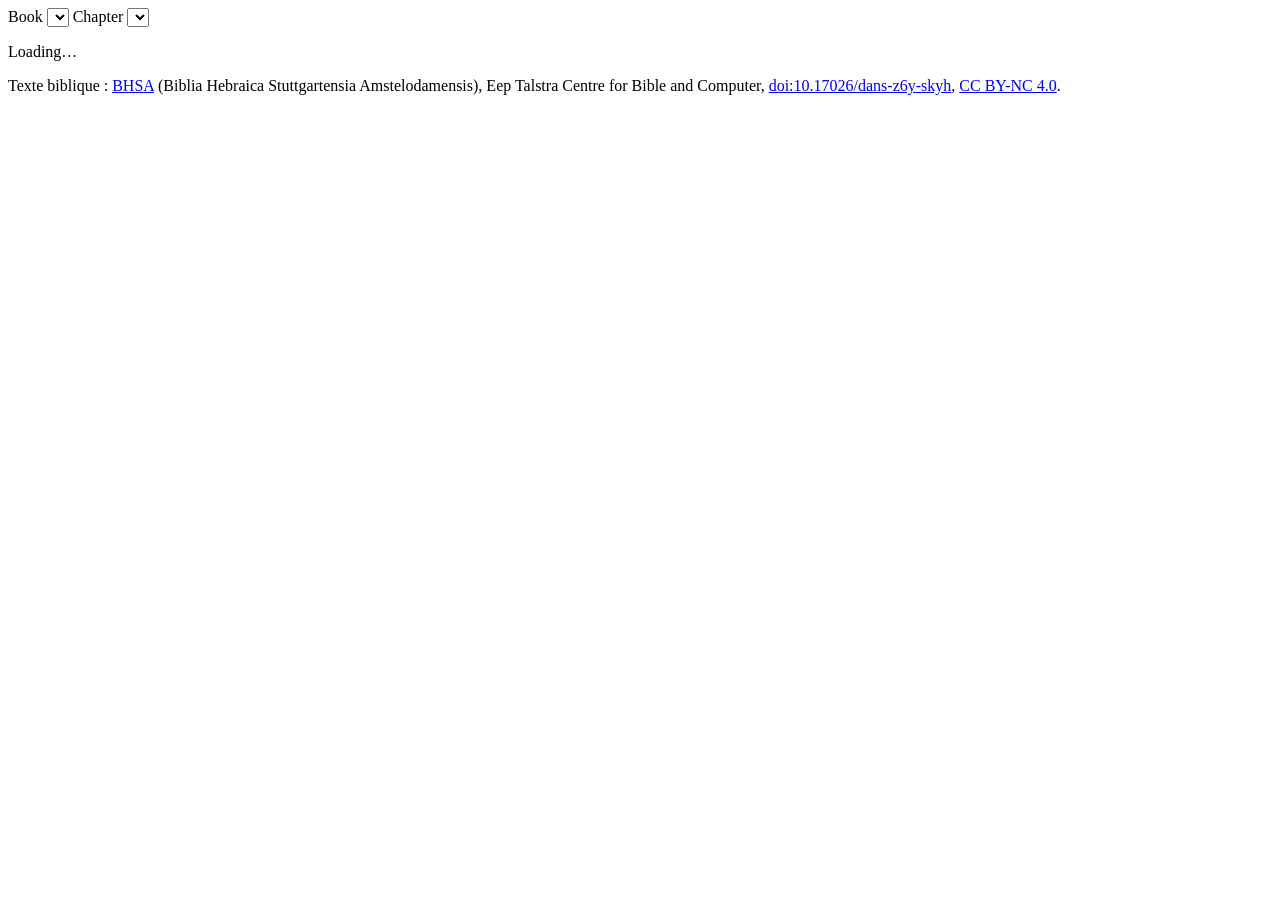
==== src/benneria_bhs/static/index.html @ c673870a "Add a BHS app: a plain reader for a chapter of the Bible text A fourth page, at /bhs: pick a book an" ====
<!doctype html>
<html lang="en">
<head>
<meta charset="utf-8">
<meta name="viewport" content="width=device-width, initial-scale=1">
<title>Benneria BHS</title>
<!-- The dictionary's stylesheet, the notebook's verse-box styles (reused as is), then this
     page's own top bar. -->
<link rel="stylesheet" href="/static/style.css">
<link rel="stylesheet" href="/static/notebook.css">
<link rel="stylesheet" href="/static/bhs.css">
</head>
<body class="bhs">
<header class="bhs-bar">
  <label>Book
    <select id="book" aria-label="Book"></select>
  </label>
  <label>Chapter
    <select id="chapter" aria-label="Chapter"></select>
  </label>
</header>
<main id="view">
  <p class="status">Loading…</p>
</main>
<footer>
  <p>Texte biblique : <a href="https://github.com/ETCBC/bhsa" target="_blank" rel="noopener">BHSA</a>
    (Biblia Hebraica Stuttgartensia Amstelodamensis), Eep Talstra Centre for Bible and Computer,
    <a href="https://doi.org/10.17026/dans-z6y-skyh" target="_blank" rel="noopener">doi:10.17026/dans-z6y-skyh</a>,
    <a href="https://creativecommons.org/licenses/by-nc/4.0/" target="_blank" rel="noopener">CC BY-NC 4.0</a>.</p>
</footer>
<script src="/static/books.js"></script>
<script src="/static/bhs.js"></script>
</body>
</html>
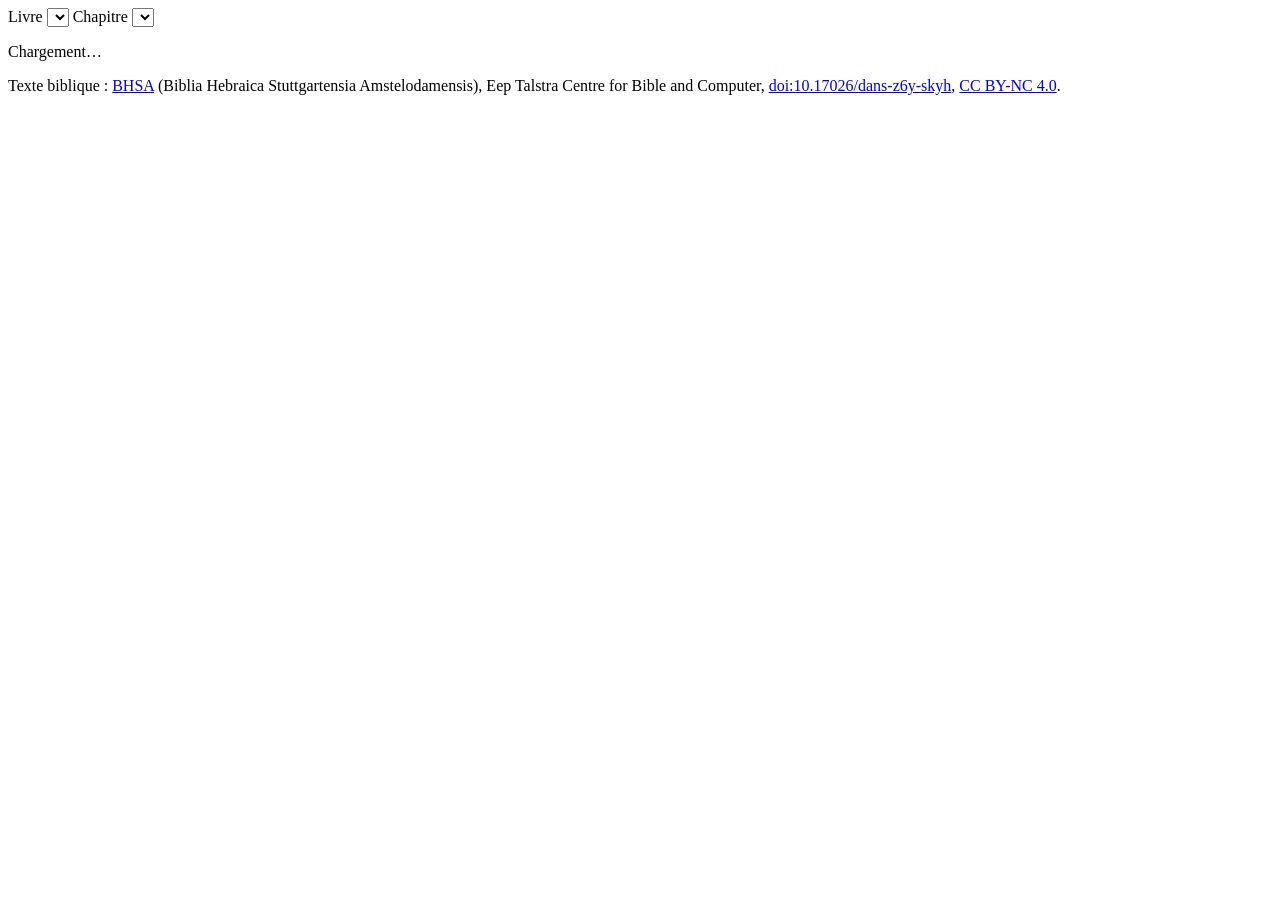
==== commit 9f561f2a: "BHS reader: running justified text, French/Hebrew title, French controls - Verses run on in one just" ====
--- a/src/benneria_bhs/static/index.html
+++ b/src/benneria_bhs/static/index.html
@@ -1,26 +1,27 @@
 <!doctype html>
-<html lang="en">
+<html lang="fr">
 <head>
 <meta charset="utf-8">
 <meta name="viewport" content="width=device-width, initial-scale=1">
 <title>Benneria BHS</title>
-<!-- The dictionary's stylesheet, the notebook's verse-box styles (reused as is), then this
-     page's own top bar. -->
+<!-- The dictionary's stylesheet (colours, fonts, the Hebrew font), then this page's own styles. -->
 <link rel="stylesheet" href="/static/style.css">
-<link rel="stylesheet" href="/static/notebook.css">
 <link rel="stylesheet" href="/static/bhs.css">
 </head>
 <body class="bhs">
-<header class="bhs-bar">
-  <label>Book
-    <select id="book" aria-label="Book"></select>
-  </label>
-  <label>Chapter
-    <select id="chapter" aria-label="Chapter"></select>
-  </label>
-</header>
-<main id="view">
-  <p class="status">Loading…</p>
+<main>
+  <!-- Above the text, in the page's flow: it scrolls away with the chapter. -->
+  <div class="bhs-picker">
+    <label>Livre
+      <select id="book" aria-label="Livre"></select>
+    </label>
+    <label>Chapitre
+      <select id="chapter" aria-label="Chapitre"></select>
+    </label>
+  </div>
+  <div id="view">
+    <p class="status">Chargement…</p>
+  </div>
 </main>
 <footer>
   <p>Texte biblique : <a href="https://github.com/ETCBC/bhsa" target="_blank" rel="noopener">BHSA</a>
